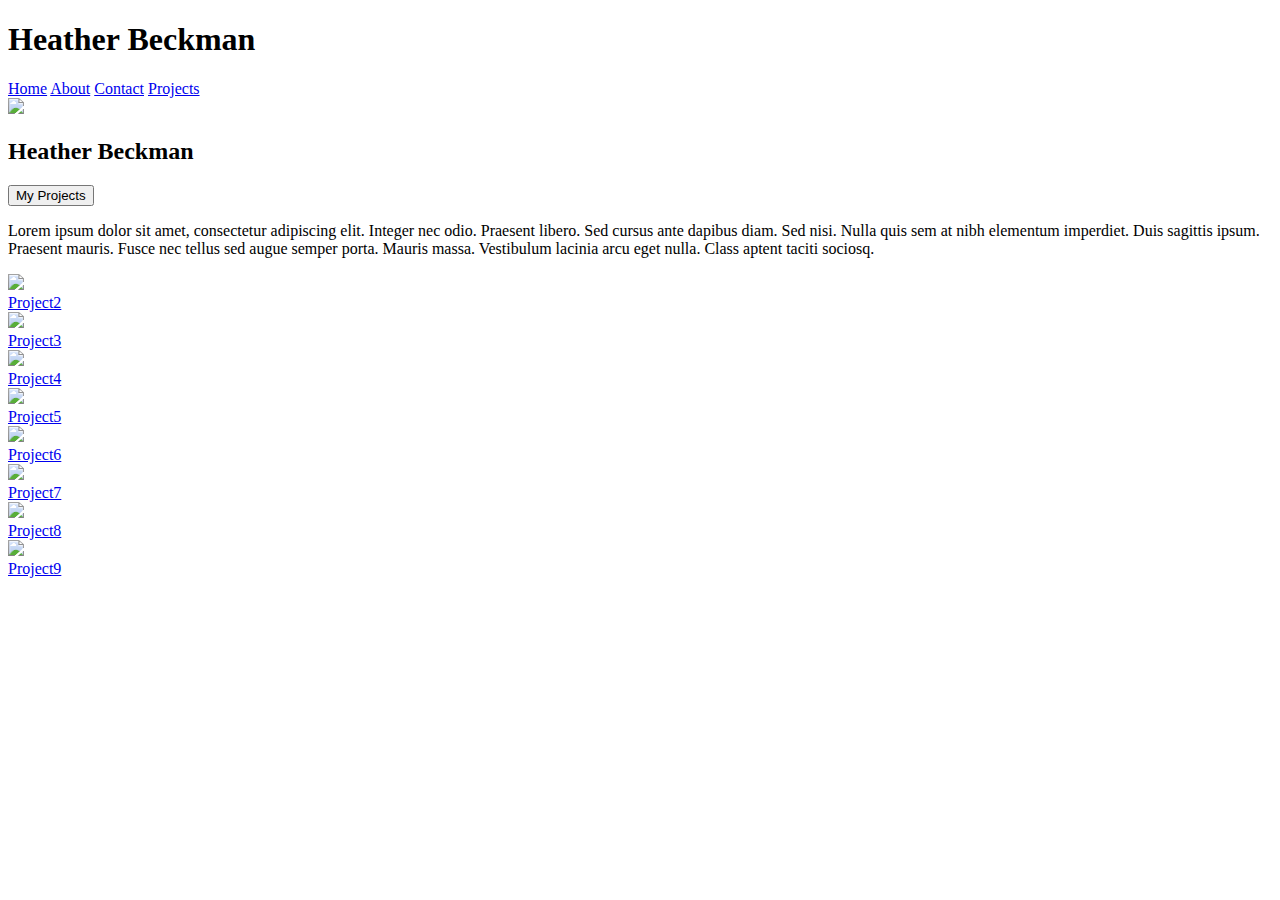
==== index.html @ 88de2115 "initial commit, html markup" ====
<!DOCTYPE html>
    <html lang="en">
        <head>
            <meta charset="UTF-8">
            <meta name="viewport" content="width=device-width, initial-scale=1.0">
            <link rel="stylesheet" href="index.css">
            <title>Heather Beckman</title>
        </head>
        <body>
            <header>
                <h1>Heather Beckman</h1>
                <nav>
                    <a href="index.html">Home</a>
                    <a href="about.html">About</a>
                    <a href="contact.html">Contact</a>
                    <a href="projects.html">Projects</a>
                </nav>
            </header>
            <main>
                <a href="#"><img src="https://picsum.photos/600/400"></a>
                <h2>Heather Beckman</h2>
                <button>My Projects</button>
                <p>Lorem ipsum dolor sit amet, consectetur adipiscing elit. Integer nec odio. Praesent libero. Sed cursus ante dapibus diam. Sed nisi. Nulla quis sem at nibh elementum imperdiet. Duis sagittis ipsum. Praesent mauris. Fusce nec tellus sed augue semper porta. Mauris massa. Vestibulum lacinia arcu eget nulla. Class aptent taciti sociosq.</p>
            </main>
            <section>
                <a href="#"><img src="https://picsum.photos/300/200"><figcaption>Project2</figcaption></a>
                <a href="#"><img src="https://picsum.photos/300/200"><figcaption>Project3</figcaption></a>
                <a href="#"><img src="https://picsum.photos/300/200"><figcaption>Project4</figcaption></a>
                <a href="#"><img src="https://picsum.photos/300/200"><figcaption>Project5</figcaption></a>
                <a href="#"><img src="https://picsum.photos/300/200"><figcaption>Project6</figcaption></a>
                <a href="#"><img src="https://picsum.photos/300/200"><figcaption>Project7</figcaption></a>
                <a href="#"><img src="https://picsum.photos/300/200"><figcaption>Project8</figcaption></a>
                <a href="#"><img src="https://picsum.photos/300/200"><figcaption>Project9</figcaption></a>
            </section>
        </body>
    </html>
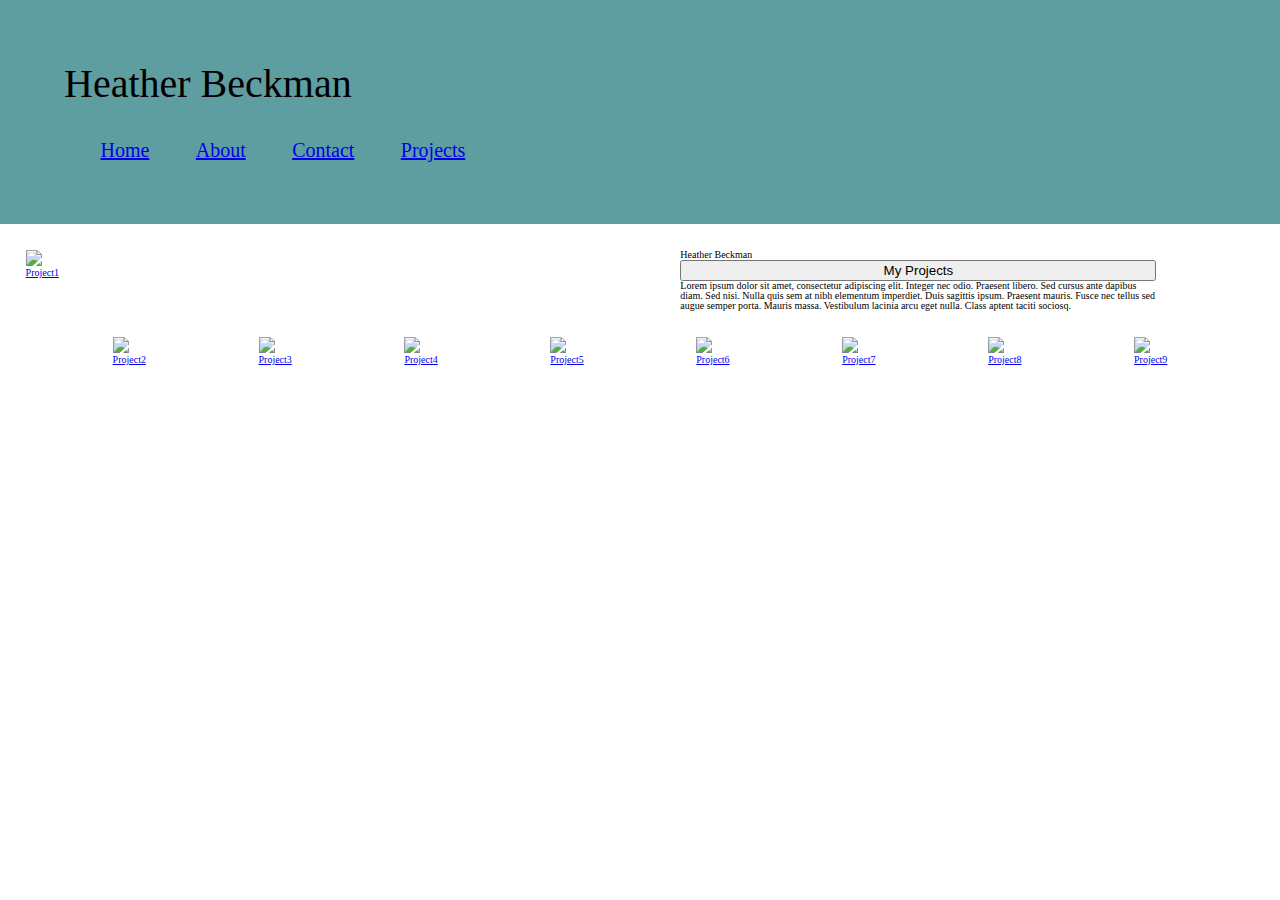
==== commit aabfe6ab: "added css for positioning, flexbox" ====
--- a/index.html
+++ b/index.html
@@ -3,7 +3,7 @@
         <head>
             <meta charset="UTF-8">
             <meta name="viewport" content="width=device-width, initial-scale=1.0">
-            <link rel="stylesheet" href="index.css">
+            <link rel="stylesheet" type="text/css" href="style/index.css"/>
             <title>Heather Beckman</title>
         </head>
         <body>
@@ -17,12 +17,14 @@
                 </nav>
             </header>
             <main>
-                <a href="#"><img src="https://picsum.photos/600/400"></a>
-                <h2>Heather Beckman</h2>
-                <button>My Projects</button>
-                <p>Lorem ipsum dolor sit amet, consectetur adipiscing elit. Integer nec odio. Praesent libero. Sed cursus ante dapibus diam. Sed nisi. Nulla quis sem at nibh elementum imperdiet. Duis sagittis ipsum. Praesent mauris. Fusce nec tellus sed augue semper porta. Mauris massa. Vestibulum lacinia arcu eget nulla. Class aptent taciti sociosq.</p>
+                <a href="#"><img src="https://picsum.photos/600/400"><figcaption>Project1</figcaption></a>
+                <section>
+                    <h2>Heather Beckman</h2>
+                    <button>My Projects</button>
+                    <p>Lorem ipsum dolor sit amet, consectetur adipiscing elit. Integer nec odio. Praesent libero. Sed cursus ante dapibus diam. Sed nisi. Nulla quis sem at nibh elementum imperdiet. Duis sagittis ipsum. Praesent mauris. Fusce nec tellus sed augue semper porta. Mauris massa. Vestibulum lacinia arcu eget nulla. Class aptent taciti sociosq.</p>
+                </section>
             </main>
-            <section>
+            <section class="projects">
                 <a href="#"><img src="https://picsum.photos/300/200"><figcaption>Project2</figcaption></a>
                 <a href="#"><img src="https://picsum.photos/300/200"><figcaption>Project3</figcaption></a>
                 <a href="#"><img src="https://picsum.photos/300/200"><figcaption>Project4</figcaption></a>
--- a/style/index.css
+++ b/style/index.css
@@ -0,0 +1,107 @@
+/* Add CSS styling here */
+/* http://meyerweb.com/eric/tools/css/reset/ 
+   v2.0 | 20110126
+   License: none (public domain)
+*/
+
+html, body, div, span, applet, object, iframe,
+h1, h2, h3, h4, h5, h6, p, blockquote, pre,
+a, abbr, acronym, address, big, cite, code,
+del, dfn, em, img, ins, kbd, q, s, samp,
+small, strike, strong, sub, sup, tt, var,
+b, u, i, center,
+dl, dt, dd, ol, ul, li,
+fieldset, form, label, legend,
+table, caption, tbody, tfoot, thead, tr, th, td,
+article, aside, canvas, details, embed, 
+figure, figcaption, footer, header, hgroup, 
+menu, nav, output, ruby, section, summary,
+time, mark, audio, video {
+	margin: 0;
+	padding: 0;
+	border: 0;
+	font-size: 100%;
+	font: inherit;
+	vertical-align: baseline;
+}
+/* HTML5 display-role reset for older browsers */
+article, aside, details, figcaption, figure, 
+footer, header, hgroup, menu, nav, section {
+	display: block;
+}
+body {
+	line-height: 1;
+}
+ol, ul {
+	list-style: none;
+}
+blockquote, q {
+	quotes: none;
+}
+blockquote:before, blockquote:after,
+q:before, q:after {
+	content: '';
+	content: none;
+}
+table {
+	border-collapse: collapse;
+	border-spacing: 0;
+}
+
+html {
+    box-sizing: border-box;
+    font-size: 62.5%;
+}
+
+header {
+    background-color: cadetblue;
+    padding-top: 5%;
+    padding-left: 5%;
+    padding-bottom: 5%;
+}
+
+h1 {
+    font-size: 4rem;
+}
+
+header nav {
+    width: 30%;
+    margin: 3% 0 0 3%;
+    font-size: 2rem;
+    display: flex;
+    flex-basis: start;
+    justify-content: space-between;
+}
+
+nav a {
+
+}
+
+main {
+    margin: 2% 5% 2% 2%;
+    display: flex;
+    justify-content: space-between;
+    flex-wrap: wrap;
+}
+
+main a {
+    margin-bottom: 2%;
+}
+
+main section {
+    width: 40%;
+    margin-right: 5%;
+    display: flex;
+    flex-direction: column;
+    justify-content: space-evenly;
+}
+
+.projects {
+    display: flex;
+    flex-wrap: wrap;
+    justify-content: space-evenly
+}
+
+.projects a {
+    margin-bottom: 2%;
+}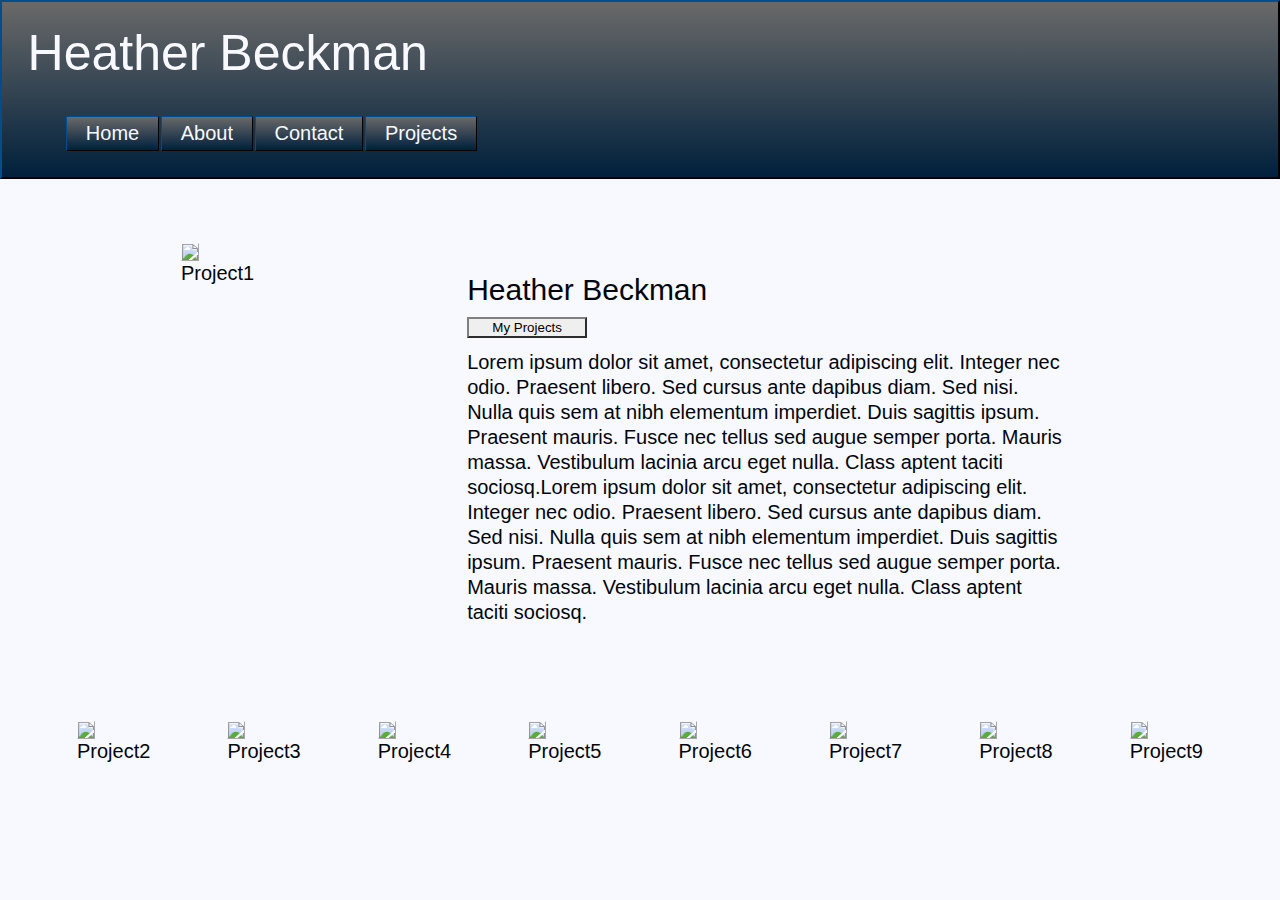
==== commit 12b02fa3: "added style" ====
--- a/index.html
+++ b/index.html
@@ -20,8 +20,8 @@
                 <a href="#"><img src="https://picsum.photos/600/400"><figcaption>Project1</figcaption></a>
                 <section>
                     <h2>Heather Beckman</h2>
-                    <button>My Projects</button>
-                    <p>Lorem ipsum dolor sit amet, consectetur adipiscing elit. Integer nec odio. Praesent libero. Sed cursus ante dapibus diam. Sed nisi. Nulla quis sem at nibh elementum imperdiet. Duis sagittis ipsum. Praesent mauris. Fusce nec tellus sed augue semper porta. Mauris massa. Vestibulum lacinia arcu eget nulla. Class aptent taciti sociosq.</p>
+                    <button onclick="window.location.href='projects.html'">My Projects</button>
+                    <p>Lorem ipsum dolor sit amet, consectetur adipiscing elit. Integer nec odio. Praesent libero. Sed cursus ante dapibus diam. Sed nisi. Nulla quis sem at nibh elementum imperdiet. Duis sagittis ipsum. Praesent mauris. Fusce nec tellus sed augue semper porta. Mauris massa. Vestibulum lacinia arcu eget nulla. Class aptent taciti sociosq.Lorem ipsum dolor sit amet, consectetur adipiscing elit. Integer nec odio. Praesent libero. Sed cursus ante dapibus diam. Sed nisi. Nulla quis sem at nibh elementum imperdiet. Duis sagittis ipsum. Praesent mauris. Fusce nec tellus sed augue semper porta. Mauris massa. Vestibulum lacinia arcu eget nulla. Class aptent taciti sociosq.</p>
                 </section>
             </main>
             <section class="projects">
--- a/style/index.css
+++ b/style/index.css
@@ -51,52 +51,91 @@
 html {
     box-sizing: border-box;
     font-size: 62.5%;
+    background-color: #F8F8FF;
+    font-family: Tahoma, Geneva, sans-serif;
+    color: #00060b;
 }
 
 header {
-    background-color: cadetblue;
-    padding-top: 5%;
-    padding-left: 5%;
-    padding-bottom: 5%;
+    background-image: linear-gradient(#696969, #00203c);
+    border: 2px outset #00203c;
+    padding-top: 2%;
+    padding-left: 2%;
+    padding-bottom: 2%;
 }
 
 h1 {
-    font-size: 4rem;
+    font-size: 5rem;
+    color: #F8F8FF;
 }
 
 header nav {
-    width: 30%;
+    width: 50%;
     margin: 3% 0 0 3%;
     font-size: 2rem;
     display: flex;
     flex-basis: start;
-    justify-content: space-between;
+    flex-wrap: wrap;
 }
 
 nav a {
-
+    text-decoration: none;
+    color: #F8F8FF;
+    background-image: linear-gradient(#696969, #00203c);
+    padding: 1% 3%;
+    margin: 1px;
+    border: 1px outset #00203c;
 }
 
 main {
-    margin: 2% 5% 2% 2%;
+    margin: 5% 0;
     display: flex;
-    justify-content: space-between;
+    justify-content: space-evenly;
     flex-wrap: wrap;
 }
 
-main a {
-    margin-bottom: 2%;
+figcaption {
+    font-size: 2rem;
+    color: #00060b;
+}
+
+a {
+    text-decoration: none;
+}
+
+img {
+    max-width: 100%;
+    height: auto;
+    border: 1px outset #F8F8FF;
 }
 
 main section {
-    width: 40%;
-    margin-right: 5%;
+    margin: 2.5%;
+    max-width: 600px;
     display: flex;
     flex-direction: column;
-    justify-content: space-evenly;
+    justify-content: flex-end;
 }
 
+h2 {
+    font-size: 3rem;
+}
+
+main section button {
+    width: 20%;
+    max-height: 20%;
+    margin: 2% 0;
+    border: 2px outset grey;
+}
+
+main section p {
+    font-size: 2rem;
+    line-height: 25px;
+}
+
+
 .projects {
+
     display: flex;
     flex-wrap: wrap;
     justify-content: space-evenly
@@ -104,4 +143,4 @@
 
 .projects a {
     margin-bottom: 2%;
-}+}
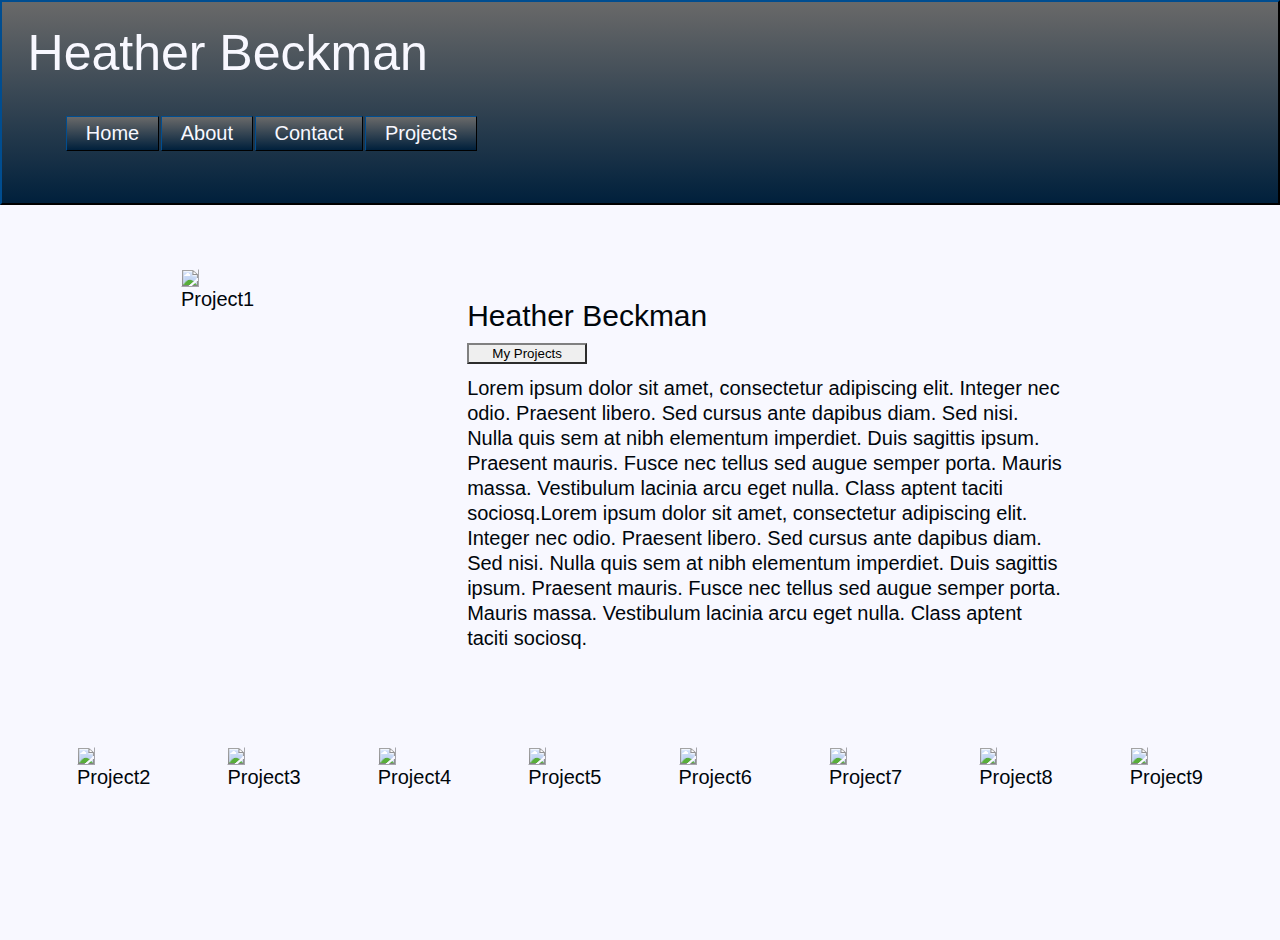
==== commit c694144f: "added fa social media links" ====
--- a/index.html
+++ b/index.html
@@ -4,6 +4,7 @@
             <meta charset="UTF-8">
             <meta name="viewport" content="width=device-width, initial-scale=1.0">
             <link rel="stylesheet" type="text/css" href="style/index.css"/>
+            <script src="https://kit.fontawesome.com/e4f6173465.js" crossorigin="anonymous"></script>
             <title>Heather Beckman</title>
         </head>
         <body>
@@ -34,5 +35,10 @@
                 <a href="#"><img src="https://picsum.photos/300/200"><figcaption>Project8</figcaption></a>
                 <a href="#"><img src="https://picsum.photos/300/200"><figcaption>Project9</figcaption></a>
             </section>
+            <footer>
+                <a href="#"><i class="fab fa-linkedin" target="_blank"></i></a>
+                <a href="https://github.com/HeathDanni" target="_blank"><i class="fab fa-github"></i></a>
+                <a href="https://codepen.io/HeathDanni" target="_blank"><i class="fab fa-codepen"></i></a>
+            </footer>
         </body>
     </html>--- a/style/index.css
+++ b/style/index.css
@@ -61,7 +61,7 @@
     border: 2px outset #00203c;
     padding-top: 2%;
     padding-left: 2%;
-    padding-bottom: 2%;
+    padding-bottom: 4%;
 }
 
 h1 {
@@ -144,3 +144,25 @@
 .projects a {
     margin-bottom: 2%;
 }
+
+footer {
+    margin: 5% 20% 5% 20%;
+    display: flex;
+    justify-content: space-evenly;
+}
+
+.fab {
+    font-size: 4rem;
+}
+
+.fa-linkedin {
+    color:#4682B4;
+}
+
+.fa-github {
+    color: #B22222;
+}
+
+.fa-codepen {
+    color: #696969;
+}